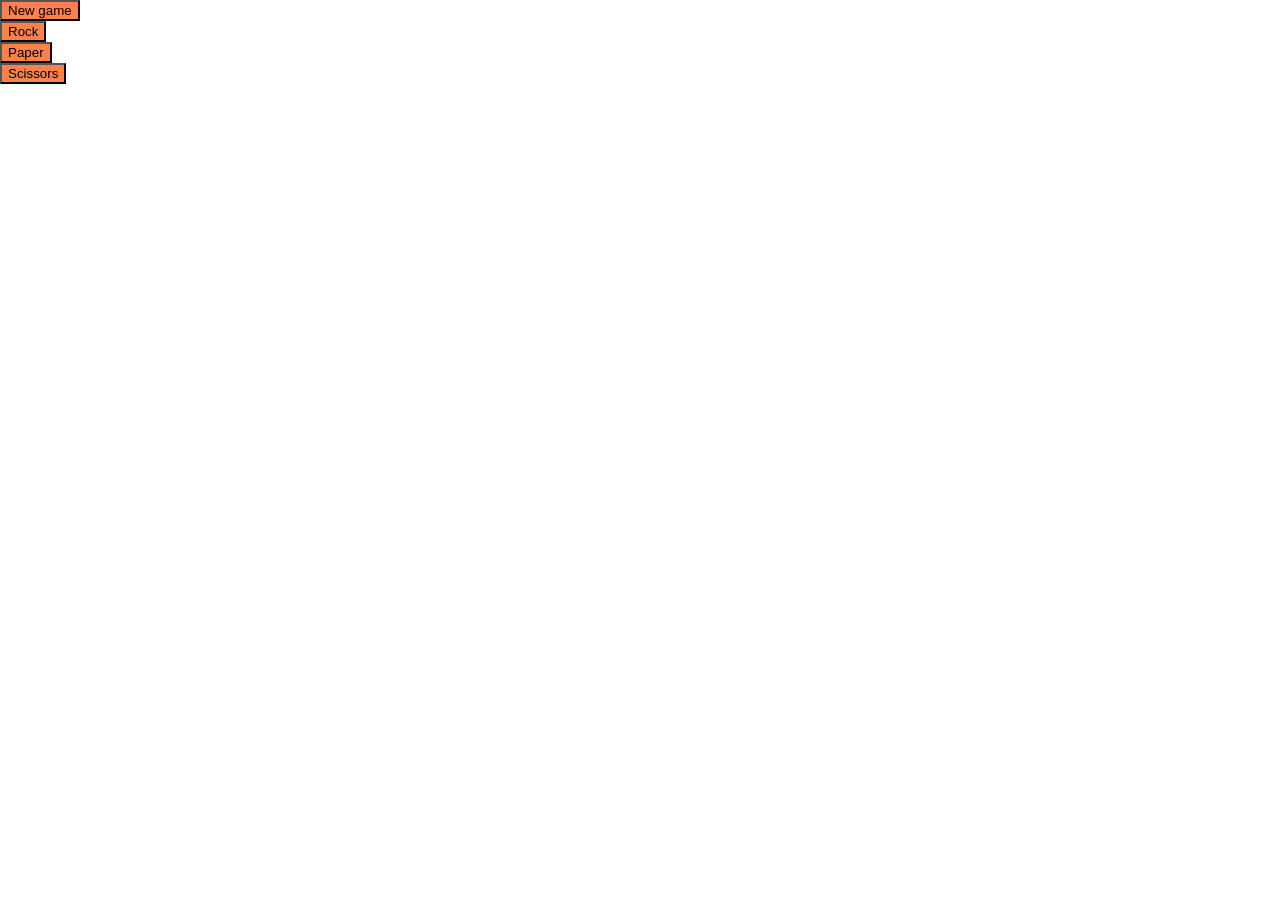
==== index.html @ 26b20bed "Add newGame() with corresponding button" ====
<!DOCTYPE html>
<html lang="en">
<head>
  <meta charset="UTF-8">
  <meta name="viewport" content="width=device-width, initial-scale=1.0">
  <link rel="stylesheet" href="my-universal-reset.css">
  <link rel="stylesheet" href="style.css">
  <title>Rock, paper, scissors game</title>
</head>
<body>
  <div id="container">
    <button id="newGame">New game</button>
    <button id="rock">Rock</button>
    <button id="paper">Paper</button>
    <button id="scissors">Scissors</button>
    <img src="https://creazilla-store.fra1.digitaloceanspaces.com/cliparts/38166/rock-paper-scissors-children-clipart-md.png" alt="">
  </div>

  <script>
    // Variables for DOM
    container = document.getElementById('container');
    buttons = document.querySelectorAll('button');
    ngButton = document.getElementById('newGame');

    // Storing game score
    let playerScore = 0;
    let computerScore = 0;

    // Player throw and round play for each button
    document.getElementById("rock").addEventListener("click", playSingleRoundWithRock);
    document.getElementById("paper").addEventListener("click", playSingleRoundWithPaper);
    document.getElementById("scissors").addEventListener("click", playSingleRoundWithScissors);

    // New game button
    ngButton.addEventListener('click', newGame);

    // Adding div with score
    const divScore = document.createElement('div');
    divScore.id = "divScore";
    const divScoreText = document.createElement('p');
    divScoreText.id = "scoreText";
    const divScoreResults = document.createElement('p');
    divScoreResults.id = 'scoreResults';
    divScore.appendChild(divScoreText);
    divScore.appendChild(divScoreResults);
    container.appendChild(divScore);
    
    // Computer random throw function
    function computerPlay() {
      // Array fo choices
      const throwVariants = ['Rock', 'Paper', 'Scissors'];
      // Random item from array
      let computerSelection = throwVariants[Math.floor(Math.random()*throwVariants.length)];
      return (computerSelection);
    }

    // Function for rock button
    function playSingleRoundWithRock(e) {
      let playerSelection = e.target.textContent;
      let computerSelection = computerPlay();
      
      if (computerSelection === "Rock") {
        divScoreText.innerHTML = `${playerSelection} vs ${computerSelection}\n\nIt's a tie ...`;
        } else if (computerSelection === "Paper") {
          divScoreText.innerHTML = `You chose ${playerSelection}. Opponent chose ${computerSelection}.\n\nYou lost a round =(`;
          computerScore++;
        } else if (computerSelection === "Scissors") {
          divScoreText.innerHTML = `You chose ${playerSelection}. Opponent chose ${computerSelection}.\n\nYou won a round!`;
          playerScore++;
        }
        // console.log(computerScore, playerScore);
        if (computerScore === 5 || playerScore === 5) {
          // console.log(computerScore > playerScore);
          // console.log(playerScore > computerScore);
          // console.log("Rock");
          endGame(computerScore, playerScore);
        } 
      }

    // Function fo paper button
    function playSingleRoundWithPaper(e) {
      let playerSelection = e.target.textContent;
      let computerSelection = computerPlay();
      
      if (computerSelection === "Paper") {
        divScoreText.innerHTML = `${playerSelection} vs ${computerSelection}\n\nIt's a tie ...`;
        } else if (computerSelection === "Scissors") {
          divScoreText.innerHTML = `You chose ${playerSelection}. Opponent chose ${computerSelection}.\n\nYou lost a round =(`;
          computerScore++;
        } else if (computerSelection === "Rock") {
          divScoreText.innerHTML = `You chose ${playerSelection}. Opponent chose ${computerSelection}.\n\nYou won a round!`;
          playerScore++;
        } 
        // console.log(computerScore, playerScore);
        if (computerScore === 5 || playerScore === 5) {
          // console.log(computerScore > playerScore);
          // console.log(playerScore > computerScore);
          // console.log("Paper");
          endGame(computerScore, playerScore);
        } 
      }

    // Function for Scissors button
    function playSingleRoundWithScissors(e) {
      let playerSelection = e.target.textContent;
      let computerSelection = computerPlay();
      
      if (computerSelection === "Scissors") {
        divScoreText.innerHTML = `${playerSelection} vs ${computerSelection}\n\nIt's a tie ...`;
        } else if (computerSelection === "Rock") {
          divScoreText.innerHTML = `You chose ${playerSelection}. Opponent chose ${computerSelection}.\n\nYou lost a round =(`;
          computerScore++;
        } else if (computerSelection === "Paper") {
          divScoreText.innerHTML = `You chose ${playerSelection}. Opponent chose ${computerSelection}.\n\nYou won a round!`;
          playerScore++;
        } 
        console.log(computerScore, playerScore);
        if (computerScore === 5 || playerScore === 5) {
          console.log(computerScore > playerScore);
          console.log(playerScore > computerScore);
          console.log("Scissors");
          endGame(computerScore, playerScore);
        }
      }

      // Result function and finish the game
      function endGame(computerScore, playerScore) {

        // Hide buttons 
        Array.from(buttons).forEach(function(btn) {
          btn.style.display = 'none';
        });

        // Display results
        if (computerScore > playerScore) {
          divScoreResults.innerHTML = "Opponent won the game =(";
        } else if (playerScore > computerScore) {
          divScoreResults.innerHTML = "You won the game!";
        } else {
          divScoreResults.innerHTML = "Oops! Something went wrong here. Contact me if you see this message\nYou can refresh page for new game.";
        }

        // Display New Game button
        ngButton.style.display = 'block';
      }
      
      // New Game function
      function newGame() {
        Array.from(buttons).forEach(function(btn) {
          btn.style.display = 'block';
        });
        playerScore = 0;
        computerScore = 0;
        divScoreText.innerHTML = '';
        divScoreResults.innerHTML = '';
      }
  </script>
</body>
</html>
---- style.css ----
.container{
  height: 100vh;
  background-color: #dcedff;
}

img {
  margin: 0 auto;
  width: 400px;
}

button {
  display: block;
  background-color: #fc814a;
}
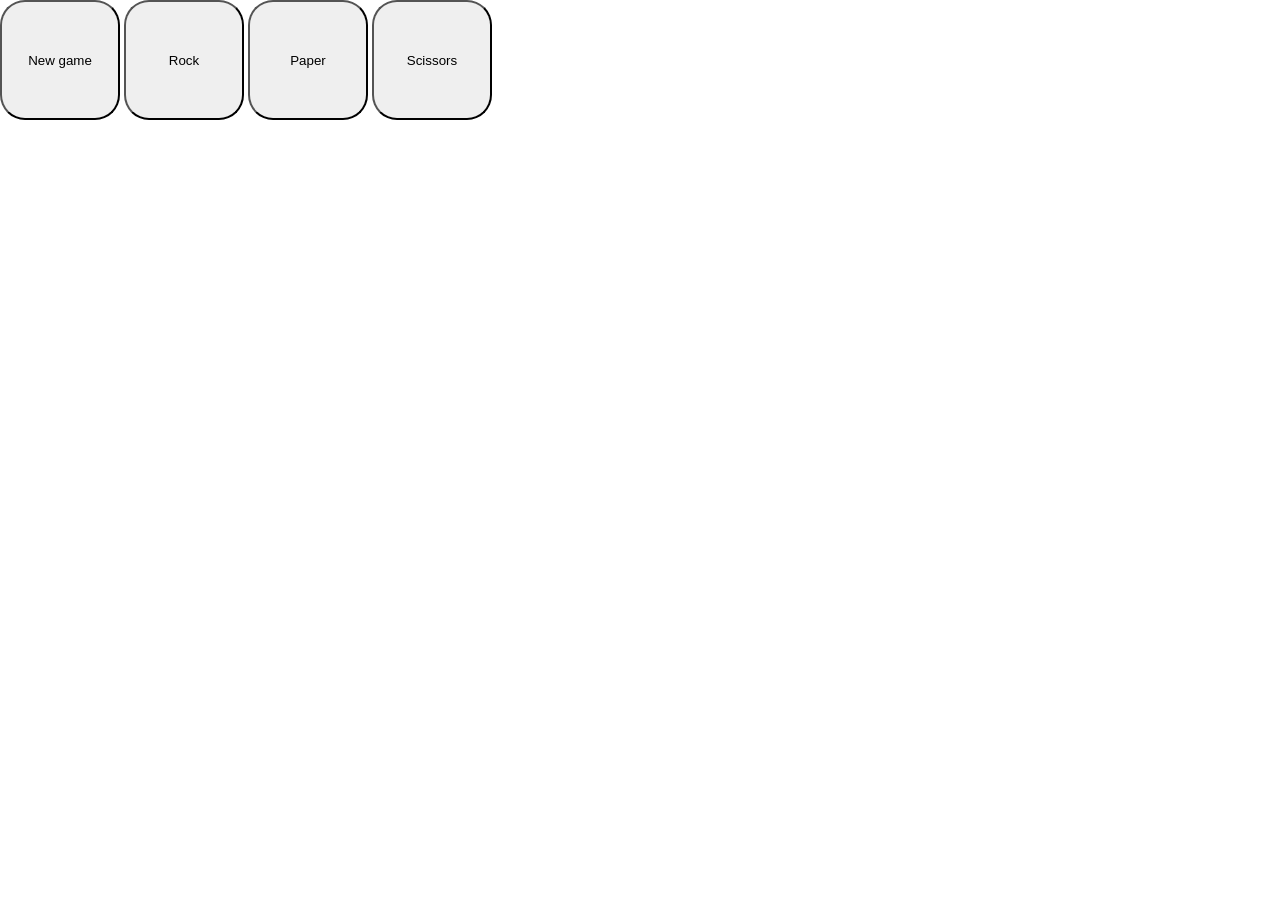
==== commit 014d8cde: "Add img folder. Start styling" ====
--- a/index.html
+++ b/index.html
@@ -13,7 +13,6 @@
     <button id="rock">Rock</button>
     <button id="paper">Paper</button>
     <button id="scissors">Scissors</button>
-    <img src="https://creazilla-store.fra1.digitaloceanspaces.com/cliparts/38166/rock-paper-scissors-children-clipart-md.png" alt="">
   </div>
 
   <script>
@@ -141,13 +140,13 @@
         }
 
         // Display New Game button
-        ngButton.style.display = 'block';
+        ngButton.style.display = 'inline-block';
       }
       
       // New Game function
       function newGame() {
         Array.from(buttons).forEach(function(btn) {
-          btn.style.display = 'block';
+          btn.style.display = 'inline-block';
         });
         playerScore = 0;
         computerScore = 0;
--- a/style.css
+++ b/style.css
@@ -9,7 +9,11 @@
 }
 
 button {
-  display: block;
-  background-color: #fc814a;
+  display: inline-block;
+  width: 120px;
+  height: 120px;
+  background-image: no-repeat;
+  border-radius: 25px;
 }
 
+
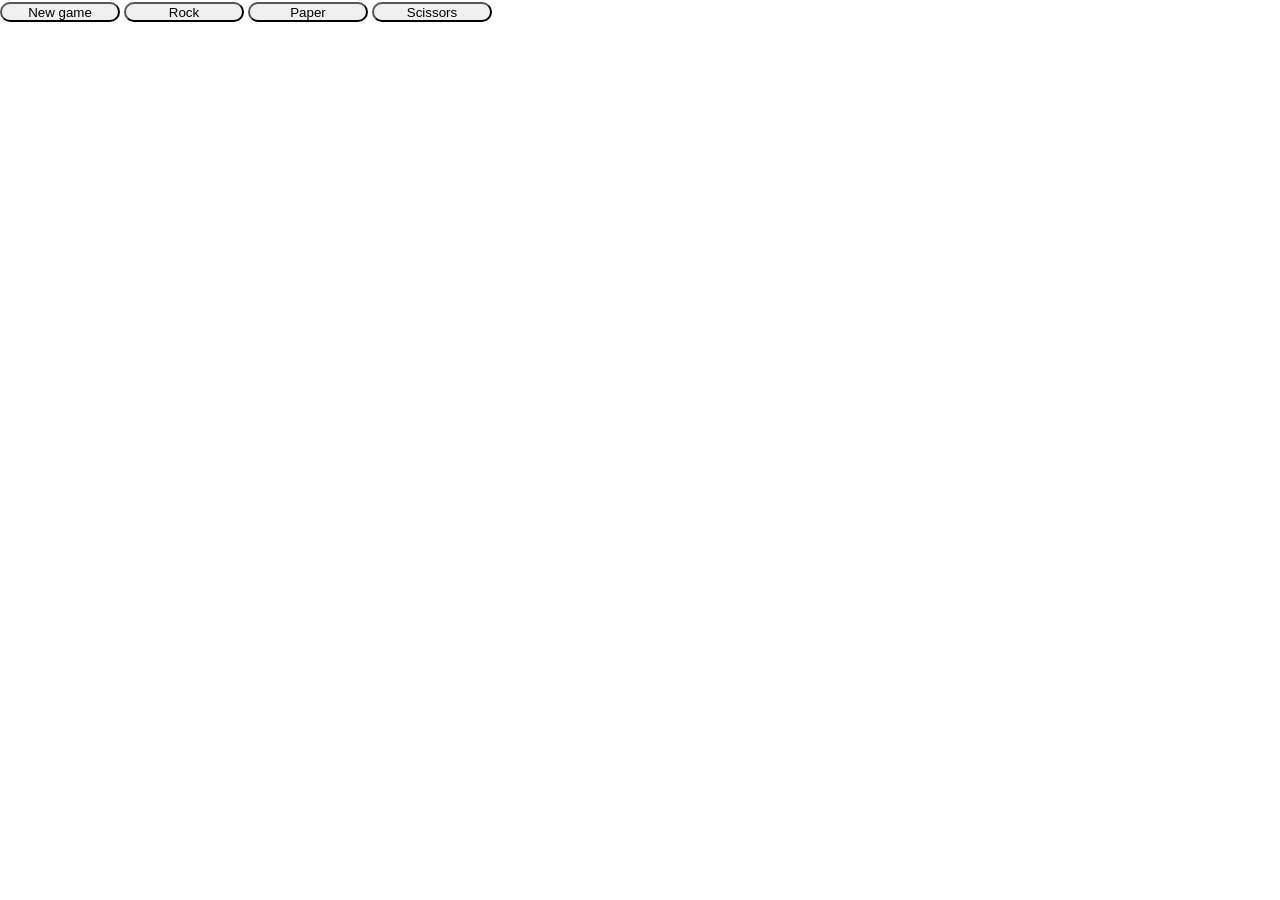
==== commit b71d061d: "Change project structure" ====
--- a/index.html
+++ b/index.html
@@ -10,149 +10,11 @@
 <body>
   <div id="container">
     <button id="newGame">New game</button>
-    <button id="rock">Rock</button>
-    <button id="paper">Paper</button>
-    <button id="scissors">Scissors</button>
+    <button id="rock" class="choice">Rock</button>
+    <button id="paper" class="choice">Paper</button>
+    <button id="scissors" class="choice">Scissors</button>
   </div>
 
-  <script>
-    // Variables for DOM
-    container = document.getElementById('container');
-    buttons = document.querySelectorAll('button');
-    ngButton = document.getElementById('newGame');
-
-    // Storing game score
-    let playerScore = 0;
-    let computerScore = 0;
-
-    // Player throw and round play for each button
-    document.getElementById("rock").addEventListener("click", playSingleRoundWithRock);
-    document.getElementById("paper").addEventListener("click", playSingleRoundWithPaper);
-    document.getElementById("scissors").addEventListener("click", playSingleRoundWithScissors);
-
-    // New game button
-    ngButton.addEventListener('click', newGame);
-
-    // Adding div with score
-    const divScore = document.createElement('div');
-    divScore.id = "divScore";
-    const divScoreText = document.createElement('p');
-    divScoreText.id = "scoreText";
-    const divScoreResults = document.createElement('p');
-    divScoreResults.id = 'scoreResults';
-    divScore.appendChild(divScoreText);
-    divScore.appendChild(divScoreResults);
-    container.appendChild(divScore);
-    
-    // Computer random throw function
-    function computerPlay() {
-      // Array fo choices
-      const throwVariants = ['Rock', 'Paper', 'Scissors'];
-      // Random item from array
-      let computerSelection = throwVariants[Math.floor(Math.random()*throwVariants.length)];
-      return (computerSelection);
-    }
-
-    // Function for rock button
-    function playSingleRoundWithRock(e) {
-      let playerSelection = e.target.textContent;
-      let computerSelection = computerPlay();
-      
-      if (computerSelection === "Rock") {
-        divScoreText.innerHTML = `${playerSelection} vs ${computerSelection}\n\nIt's a tie ...`;
-        } else if (computerSelection === "Paper") {
-          divScoreText.innerHTML = `You chose ${playerSelection}. Opponent chose ${computerSelection}.\n\nYou lost a round =(`;
-          computerScore++;
-        } else if (computerSelection === "Scissors") {
-          divScoreText.innerHTML = `You chose ${playerSelection}. Opponent chose ${computerSelection}.\n\nYou won a round!`;
-          playerScore++;
-        }
-        // console.log(computerScore, playerScore);
-        if (computerScore === 5 || playerScore === 5) {
-          // console.log(computerScore > playerScore);
-          // console.log(playerScore > computerScore);
-          // console.log("Rock");
-          endGame(computerScore, playerScore);
-        } 
-      }
-
-    // Function fo paper button
-    function playSingleRoundWithPaper(e) {
-      let playerSelection = e.target.textContent;
-      let computerSelection = computerPlay();
-      
-      if (computerSelection === "Paper") {
-        divScoreText.innerHTML = `${playerSelection} vs ${computerSelection}\n\nIt's a tie ...`;
-        } else if (computerSelection === "Scissors") {
-          divScoreText.innerHTML = `You chose ${playerSelection}. Opponent chose ${computerSelection}.\n\nYou lost a round =(`;
-          computerScore++;
-        } else if (computerSelection === "Rock") {
-          divScoreText.innerHTML = `You chose ${playerSelection}. Opponent chose ${computerSelection}.\n\nYou won a round!`;
-          playerScore++;
-        } 
-        // console.log(computerScore, playerScore);
-        if (computerScore === 5 || playerScore === 5) {
-          // console.log(computerScore > playerScore);
-          // console.log(playerScore > computerScore);
-          // console.log("Paper");
-          endGame(computerScore, playerScore);
-        } 
-      }
-
-    // Function for Scissors button
-    function playSingleRoundWithScissors(e) {
-      let playerSelection = e.target.textContent;
-      let computerSelection = computerPlay();
-      
-      if (computerSelection === "Scissors") {
-        divScoreText.innerHTML = `${playerSelection} vs ${computerSelection}\n\nIt's a tie ...`;
-        } else if (computerSelection === "Rock") {
-          divScoreText.innerHTML = `You chose ${playerSelection}. Opponent chose ${computerSelection}.\n\nYou lost a round =(`;
-          computerScore++;
-        } else if (computerSelection === "Paper") {
-          divScoreText.innerHTML = `You chose ${playerSelection}. Opponent chose ${computerSelection}.\n\nYou won a round!`;
-          playerScore++;
-        } 
-        console.log(computerScore, playerScore);
-        if (computerScore === 5 || playerScore === 5) {
-          console.log(computerScore > playerScore);
-          console.log(playerScore > computerScore);
-          console.log("Scissors");
-          endGame(computerScore, playerScore);
-        }
-      }
-
-      // Result function and finish the game
-      function endGame(computerScore, playerScore) {
-
-        // Hide buttons 
-        Array.from(buttons).forEach(function(btn) {
-          btn.style.display = 'none';
-        });
-
-        // Display results
-        if (computerScore > playerScore) {
-          divScoreResults.innerHTML = "Opponent won the game =(";
-        } else if (playerScore > computerScore) {
-          divScoreResults.innerHTML = "You won the game!";
-        } else {
-          divScoreResults.innerHTML = "Oops! Something went wrong here. Contact me if you see this message\nYou can refresh page for new game.";
-        }
-
-        // Display New Game button
-        ngButton.style.display = 'inline-block';
-      }
-      
-      // New Game function
-      function newGame() {
-        Array.from(buttons).forEach(function(btn) {
-          btn.style.display = 'inline-block';
-        });
-        playerScore = 0;
-        computerScore = 0;
-        divScoreText.innerHTML = '';
-        divScoreResults.innerHTML = '';
-      }
-  </script>
+  <script src="app.js"></script>
 </body>
 </html>
--- a/style.css
+++ b/style.css
@@ -11,9 +11,12 @@
 button {
   display: inline-block;
   width: 120px;
-  height: 120px;
+  height: 20px;
   background-image: no-repeat;
   border-radius: 25px;
+  
 }
 
 
+
+
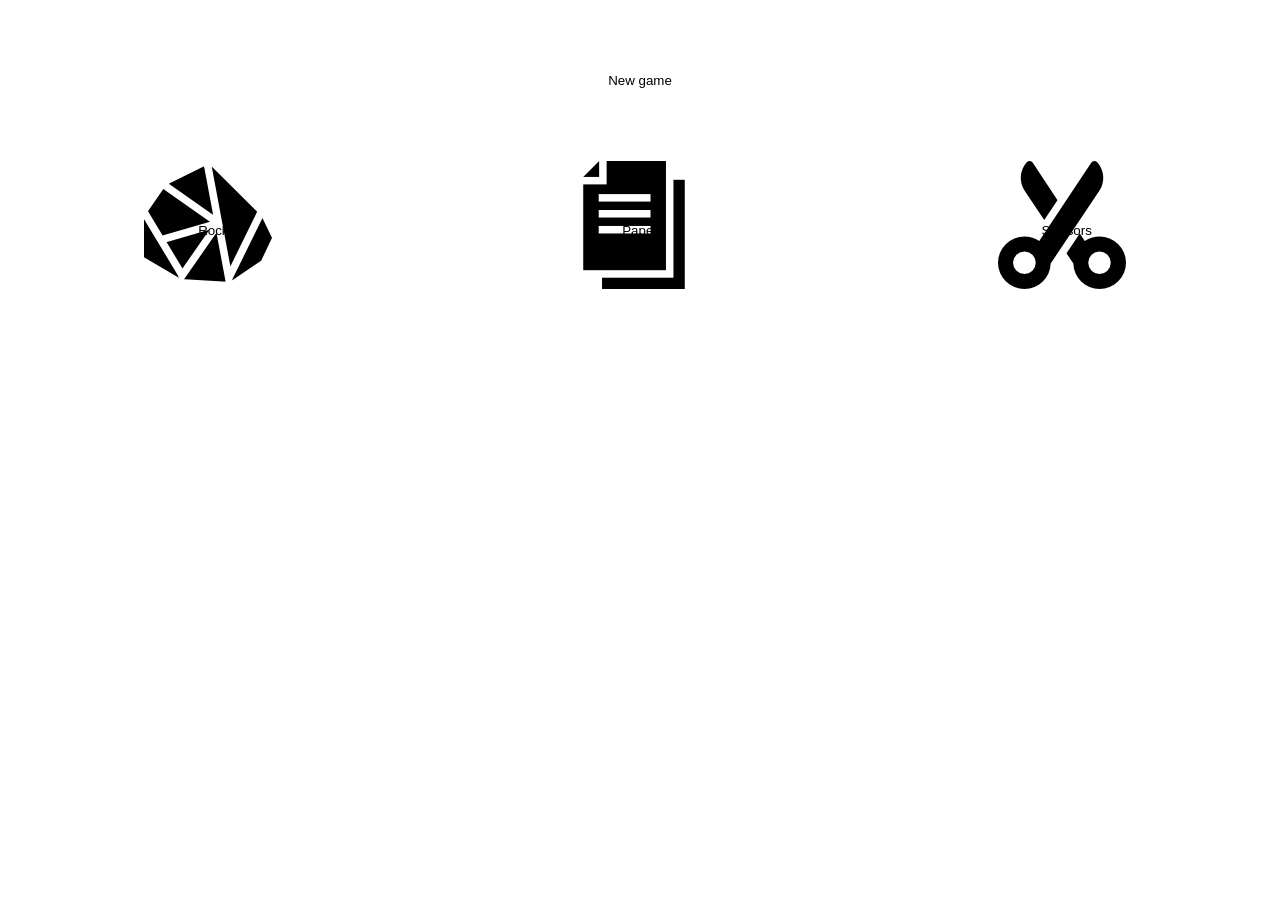
==== commit 15355aaf: "Add button animation" ====
--- a/index.html
+++ b/index.html
@@ -10,9 +10,11 @@
 <body>
   <div id="container">
     <button id="newGame">New game</button>
-    <button id="rock" class="choice">Rock</button>
-    <button id="paper" class="choice">Paper</button>
-    <button id="scissors" class="choice">Scissors</button>
+    <div id="button-container">
+      <button id="rock" class="choice">Rock</button>
+      <button id="paper" class="choice">Paper</button>
+      <button id="scissors" class="choice">Scissors</button>
+    </div>
   </div>
 
   <script src="app.js"></script>
--- a/style.css
+++ b/style.css
@@ -1,20 +1,42 @@
-.container{
-  height: 100vh;
-  background-color: #dcedff;
-}
-
-img {
-  margin: 0 auto;
-  width: 400px;
+#button-container {
+  display: flex;
+  flex-direction: row;
+  justify-content: space-around;
 }
 
 button {
-  display: inline-block;
-  width: 120px;
-  height: 20px;
-  background-image: no-repeat;
-  border-radius: 25px;
-  
+  display: block;
+  justify-self: end;
+  width: 140px;
+  height: 140px;
+  background: no-repeat;
+  border: none;
+  outline:none;
+}
+
+.clicked-button {
+  transform: scale(0.9);
+  transition: all 0.7s;
+}
+
+
+#newGame {
+  margin: 10px auto;
+}
+
+#rock {
+  background-image: url(img/stones.png);
+  background-position: 1px 0;
+}
+
+#paper {
+  background-image: url(img/copy.png);
+  background-position: 0 1px;
+}
+
+#scissors {
+  background-image: url(img/scissors.png);
+  background-position: 1px 1px;
 }
 
 
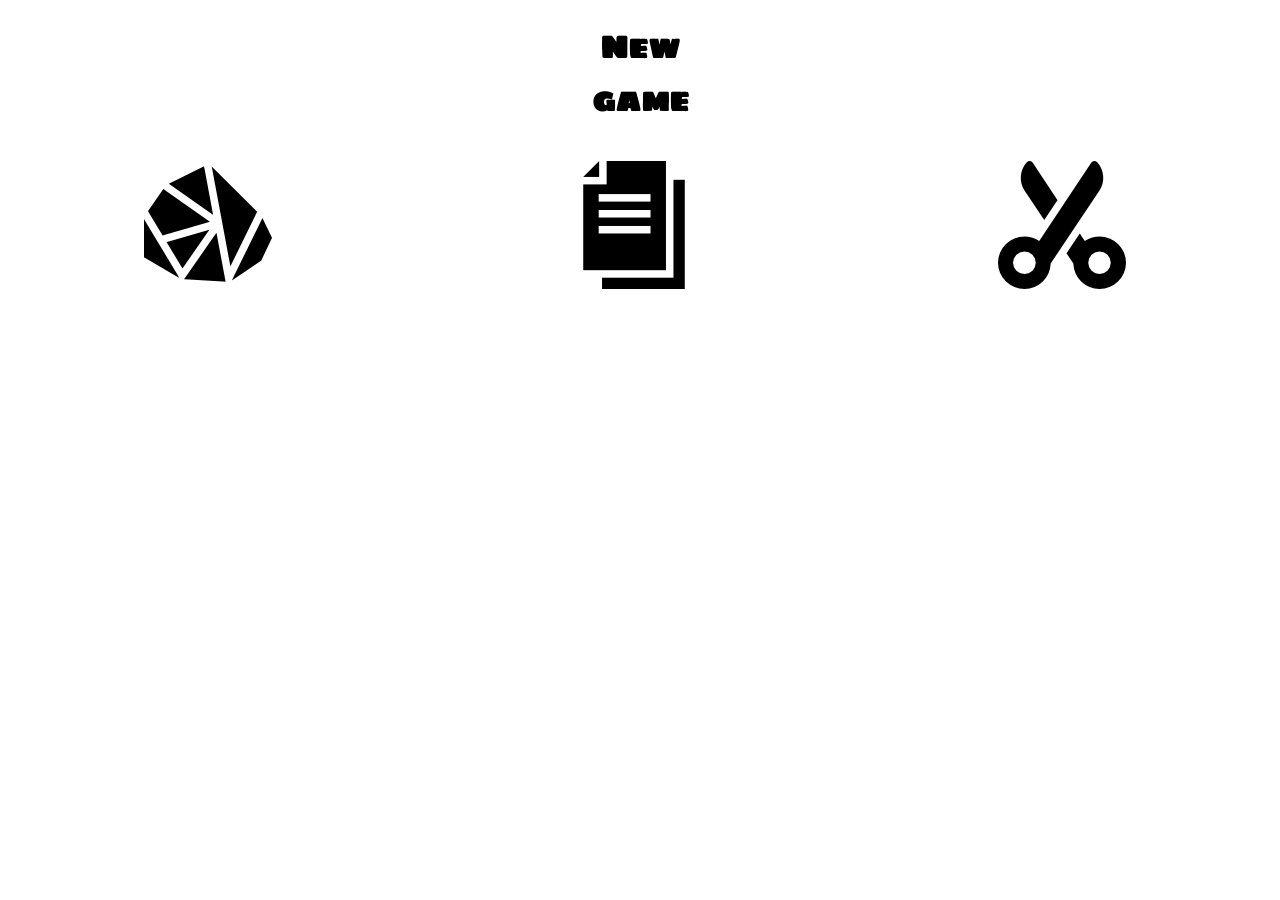
==== commit dbaed69f: "Add first draft styling" ====
--- a/index.html
+++ b/index.html
@@ -3,6 +3,7 @@
 <head>
   <meta charset="UTF-8">
   <meta name="viewport" content="width=device-width, initial-scale=1.0">
+  <link href="https://fonts.googleapis.com/css2?family=Sigmar+One&display=swap" rel="stylesheet">
   <link rel="stylesheet" href="my-universal-reset.css">
   <link rel="stylesheet" href="style.css">
   <title>Rock, paper, scissors game</title>
--- a/style.css
+++ b/style.css
@@ -1,4 +1,5 @@
 #button-container {
+  padding: 20px 0;
   display: flex;
   flex-direction: row;
   justify-content: space-around;
@@ -14,14 +15,37 @@
   outline:none;
 }
 
+/* Added class */
 .clicked-button {
   transform: scale(0.9);
-  transition: all 0.7s;
+  transition: all 0.2s;
 }
 
+#newGame {
+  margin: auto;
+  padding: 20px 0;
+  font-family: 'Sigmar One', cursive;
+  font-size: xx-large;
+  font-weight: 900;
+}
 
-#newGame {
-  margin: 10px auto;
+/* Animation for New Game button */
+@keyframes scaling {
+  10% {
+      transform: scale(1.0);
+  }
+  100% {
+      transform: scale(0.9);
+  }
+}
+
+#newGame:hover {
+  animation: scaling 0.2s infinite alternate;
+}
+
+/* Hiding button text */
+.choice {
+  font-size: 0px;
 }
 
 #rock {
@@ -39,6 +63,15 @@
   background-position: 1px 1px;
 }
 
+/* Added div */
+#divScore {
+  text-align: center;
+}
 
+#scoreText, #scoreResults, #scoreWinLoose {
+  font-family: 'Sigmar One', cursive;
+}
 
-
+#scoreResults, #scoreWinLoose {
+  font-size: 50px;
+}
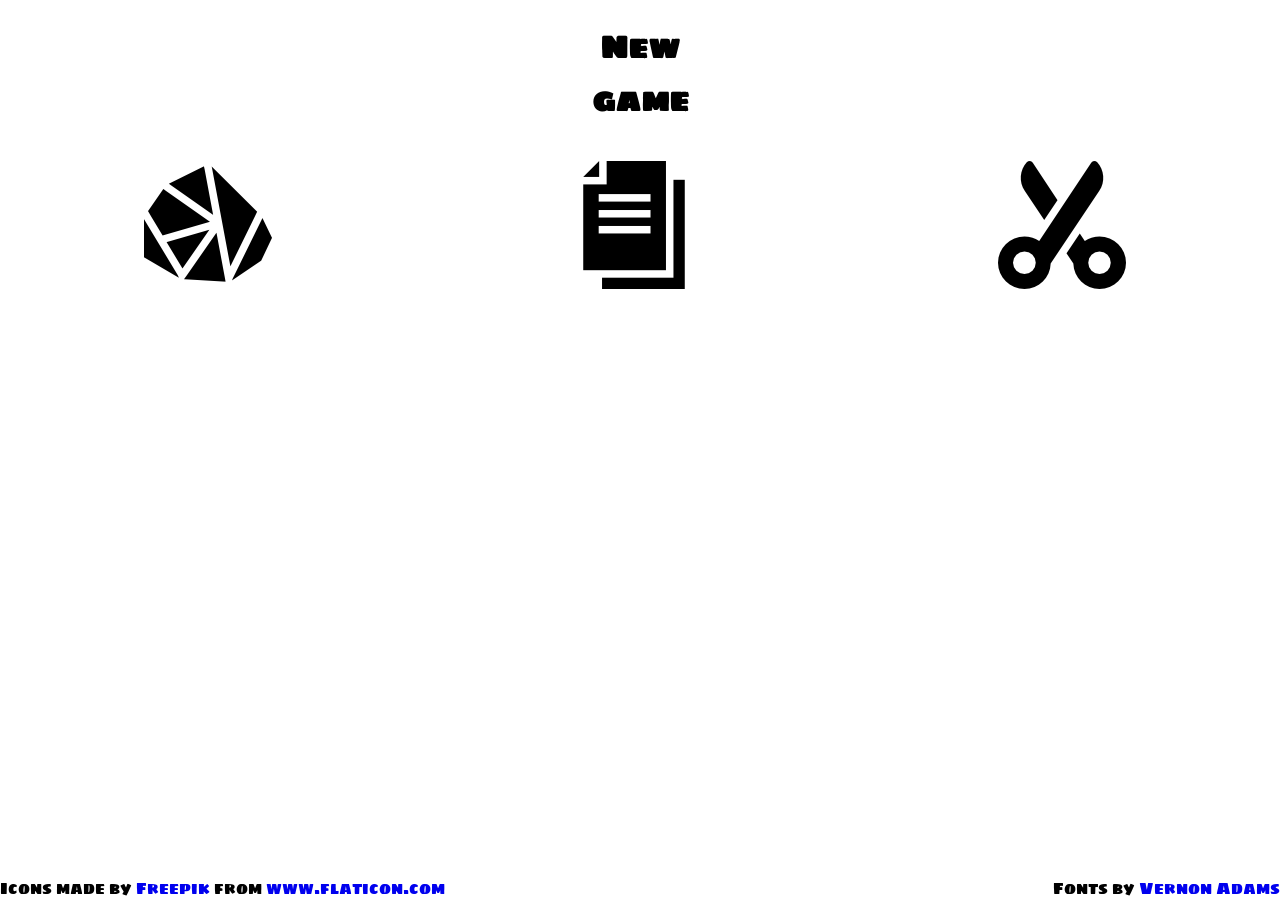
==== commit 99084c23: "Add footer" ====
--- a/index.html
+++ b/index.html
@@ -17,6 +17,10 @@
       <button id="scissors" class="choice">Scissors</button>
     </div>
   </div>
+  <footer>
+    <div>Icons made by <a href="https://www.flaticon.com/authors/freepik" title="Freepik">Freepik</a> from <a href="https://www.flaticon.com/" title="Flaticon">www.flaticon.com</a></div>
+    <div>Fonts by <a href="https://github.com/vernnobile">Vernon Adams</a> </div>
+  </footer>
 
   <script src="app.js"></script>
 </body>
--- a/style.css
+++ b/style.css
@@ -74,4 +74,19 @@
 
 #scoreResults, #scoreWinLoose {
   font-size: 50px;
-}+}
+
+#scoreWinLoose {
+  padding-top: 40px;
+}
+
+footer {
+  width: 100%;
+  position: absolute;
+  left: 0;
+  bottom: 0;
+  display: flex;
+  justify-content: space-between;
+  align-content: flex-end;
+  font-family: 'Sigmar One', cursive;
+}
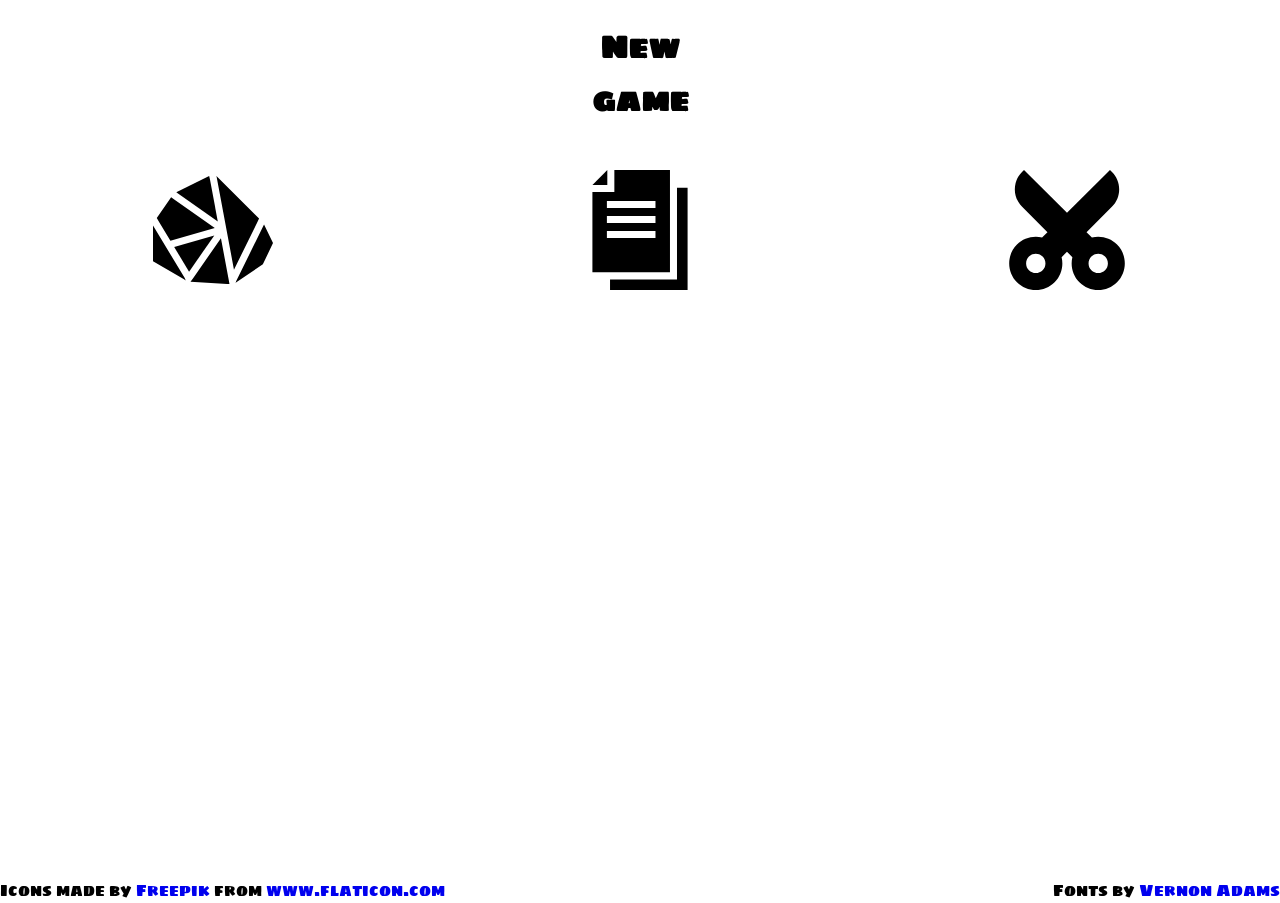
==== commit ce280dd2: "ADD sound effect on click" ====
--- a/index.html
+++ b/index.html
@@ -22,6 +22,8 @@
     <div>Fonts by <a href="https://github.com/vernnobile">Vernon Adams</a> </div>
   </footer>
 
+  <audio id="audio" src="mixkit-plastic-bubble-click-1124.wav"></audio>
+
   <script src="app.js"></script>
 </body>
 </html>
--- a/style.css
+++ b/style.css
@@ -1,3 +1,7 @@
+body {
+  line-height: 1.2;
+}
+
 #button-container {
   padding: 20px 0;
   display: flex;
@@ -8,11 +12,12 @@
 button {
   display: block;
   justify-self: end;
-  width: 140px;
-  height: 140px;
+  width: 120px;
+  height: 120px;
   background: no-repeat;
   border: none;
   outline:none;
+  font-size: 32px;
 }
 
 /* Added class */
@@ -25,7 +30,6 @@
   margin: auto;
   padding: 20px 0;
   font-family: 'Sigmar One', cursive;
-  font-size: xx-large;
   font-weight: 900;
 }
 
@@ -45,22 +49,20 @@
 
 /* Hiding button text */
 .choice {
+  background-size: contain;
   font-size: 0px;
 }
 
 #rock {
-  background-image: url(img/stones.png);
-  background-position: 1px 0;
+  background-image: url(img/stones.svg);
 }
 
 #paper {
-  background-image: url(img/copy.png);
-  background-position: 0 1px;
+  background-image: url(img/copy.svg);
 }
 
 #scissors {
-  background-image: url(img/scissors.png);
-  background-position: 1px 1px;
+  background-image: url(img/scissors.svg);
 }
 
 /* Added div */
@@ -70,6 +72,10 @@
 
 #scoreText, #scoreResults, #scoreWinLoose {
   font-family: 'Sigmar One', cursive;
+}
+
+#scoreText {
+  font-size: 32px;
 }
 
 #scoreResults, #scoreWinLoose {
@@ -90,3 +96,106 @@
   align-content: flex-end;
   font-family: 'Sigmar One', cursive;
 }
+
+/* Media queries */
+@media (orientation: landscape) and (max-height: 600px) {
+
+  #button-container {
+    padding: 0 70px;
+  }
+
+  #newGame {
+    padding: 0 0;
+  }
+
+  button {
+    width: 90px;
+    height: 90px;
+    font-size: 20px;
+  }
+
+  #scoreText {
+    font-size: 12px;
+  }
+
+  #scoreResults, #scoreWinLoose {
+    padding-top: 10px;
+    font-size: 32px;
+  }
+  footer {
+    font-size: 8px;
+  }
+}
+
+@media (max-width: 480px) and (orientation: portrait) {
+  button {
+    width: 80px;
+    height: 80px;
+    font-size: 25px;
+  }
+
+  #button-container {
+  padding-top: 70px;
+  }
+
+  #scoreText {
+    font-size: 16px;
+  }
+
+  #scoreResults {
+    padding-top: 40px;
+    font-size: 60px;
+  }
+
+  footer {
+    font-size: 10px;
+  }
+  }
+
+@media (min-width: 769px) {
+  #scoreText {
+    font-size: 25px;
+  }
+
+  #scoreResults, #scoreWinLoose {
+    font-size: 60px;
+  }
+}
+
+@media (min-width: 1025px) {
+  #button-container {
+    padding: 50px 0;
+  }
+
+  button {
+    font-size: 32px;
+  }
+
+  #scoreText {
+    font-size: 25px;
+  }
+
+  #scoreResults, #scoreWinLoose {
+    font-size: 60px;
+  }
+}
+
+@media (min-width: 1600px) {
+  #button-container {
+    padding: 50px 0;
+  }
+
+  button {
+    width: 240px;
+    height: 240px;
+    font-size: 50px;
+  }
+
+  #scoreText {
+    font-size: 40px;
+  }
+
+  #scoreResults, #scoreWinLoose {
+    font-size: 90px;
+  }
+}
